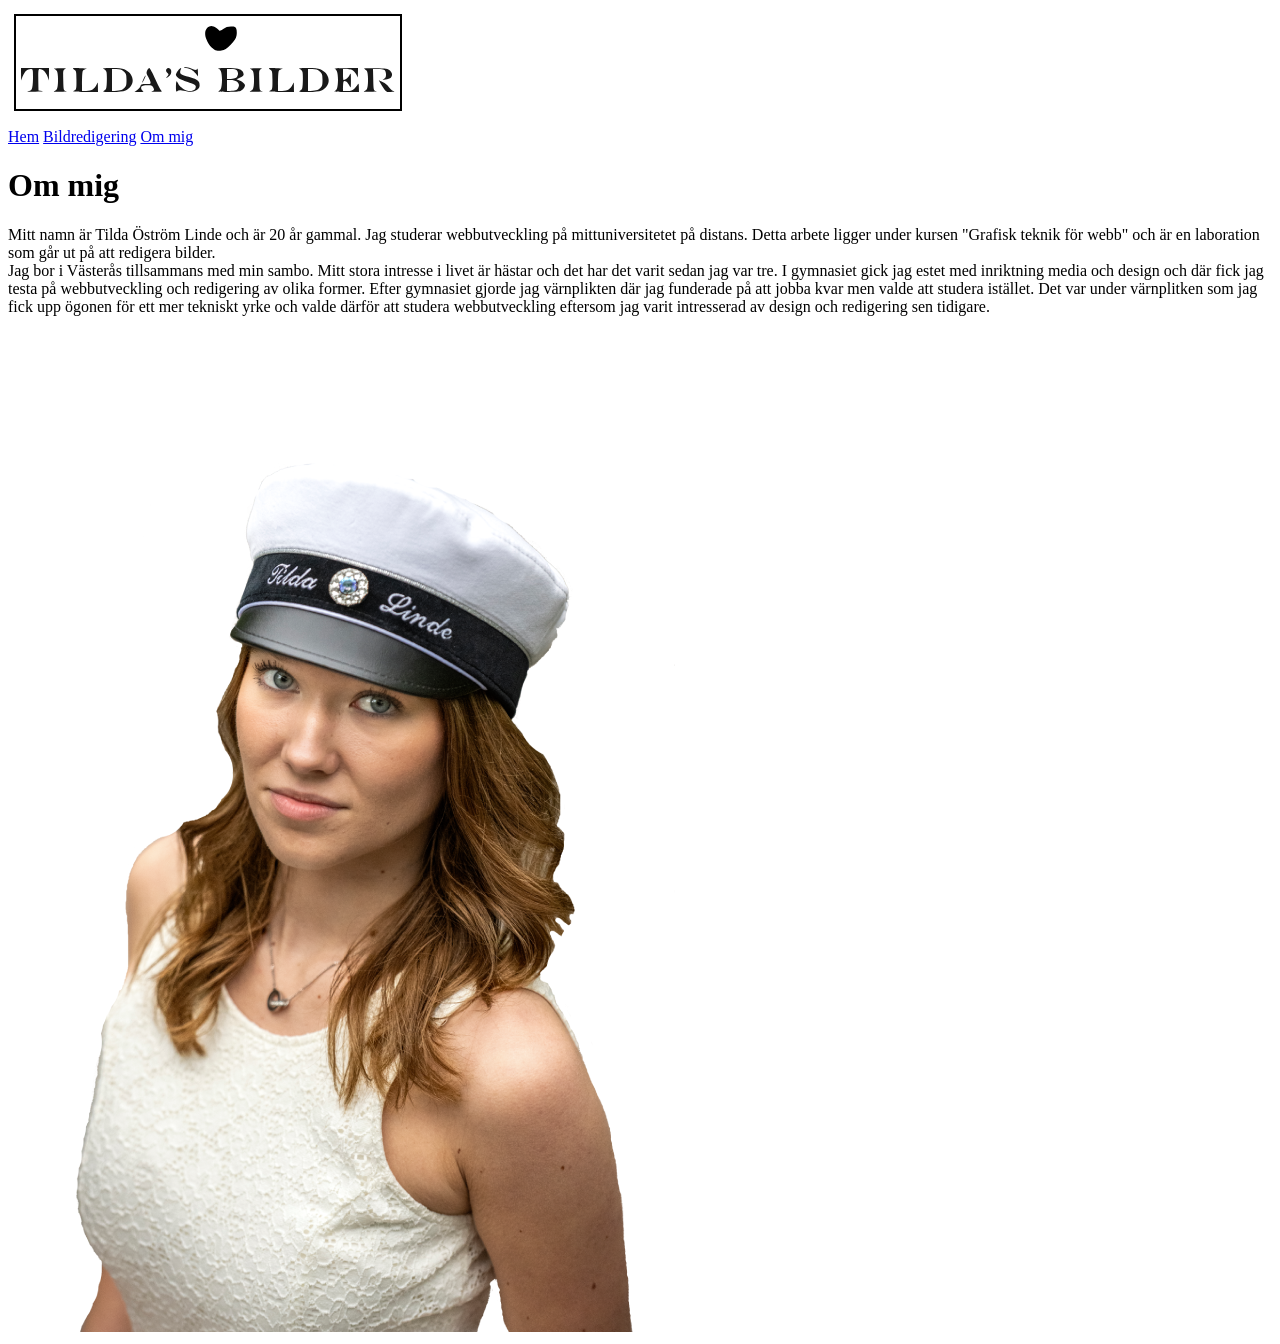
==== aboutme.html @ 5f5fce8c "html för index, bildredigering och om mig klart" ====
<!DOCTYPE html>
<html lang="sv">
<head>
    <meta charset="UTF-8">
    <meta name="viewport" content="width=device-width, initial-scale=1.0">
    <title>Tilda's Bilder</title>
    <link rel="icon" type="image/png" href="./images/favicon.png" sizes="32x32">
    <link rel="icon" type="image/x-icon" href="./images/favicon.ico">
    <link rel="stylesheet" href="style.css">
    <script src="script.js" defer></script>
</head>
<body>
    <header>
        <img src="images/logo.svg" alt="Tilda's bilder logo">
        <nav>
            <a href="index.html">Hem</a>
            <a href="bildredigering.html">Bildredigering</a>
            <a href="aboutme.html">Om mig</a>
        </nav>
    </header>
    <main>
        <h1>Om mig</h1>
        <p>Mitt namn är Tilda Öström Linde och är 20 år gammal. Jag studerar webbutveckling på mittuniversitetet på distans.
            Detta arbete ligger under kursen "Grafisk teknik för webb" och är en laboration som går ut på att redigera bilder. <br>
            Jag bor i Västerås tillsammans med min sambo. Mitt stora intresse i livet är hästar och det har det varit sedan jag var tre. I
            gymnasiet gick jag estet med inriktning media och design och där fick jag testa på webbutveckling och redigering av olika former.
            Efter gymnasiet gjorde jag värnplikten där jag funderade på att jobba kvar men valde att studera istället. Det var under värnplitken
            som jag fick upp ögonen för ett mer tekniskt yrke och valde därför att studera webbutveckling eftersom jag varit intresserad av
            design och redigering sen tidigare.
        </p>
        <img src="./images/portrait (2).png" alt="frilagd profilbild">
    </main>
    <footer></footer>
</body>
</html>
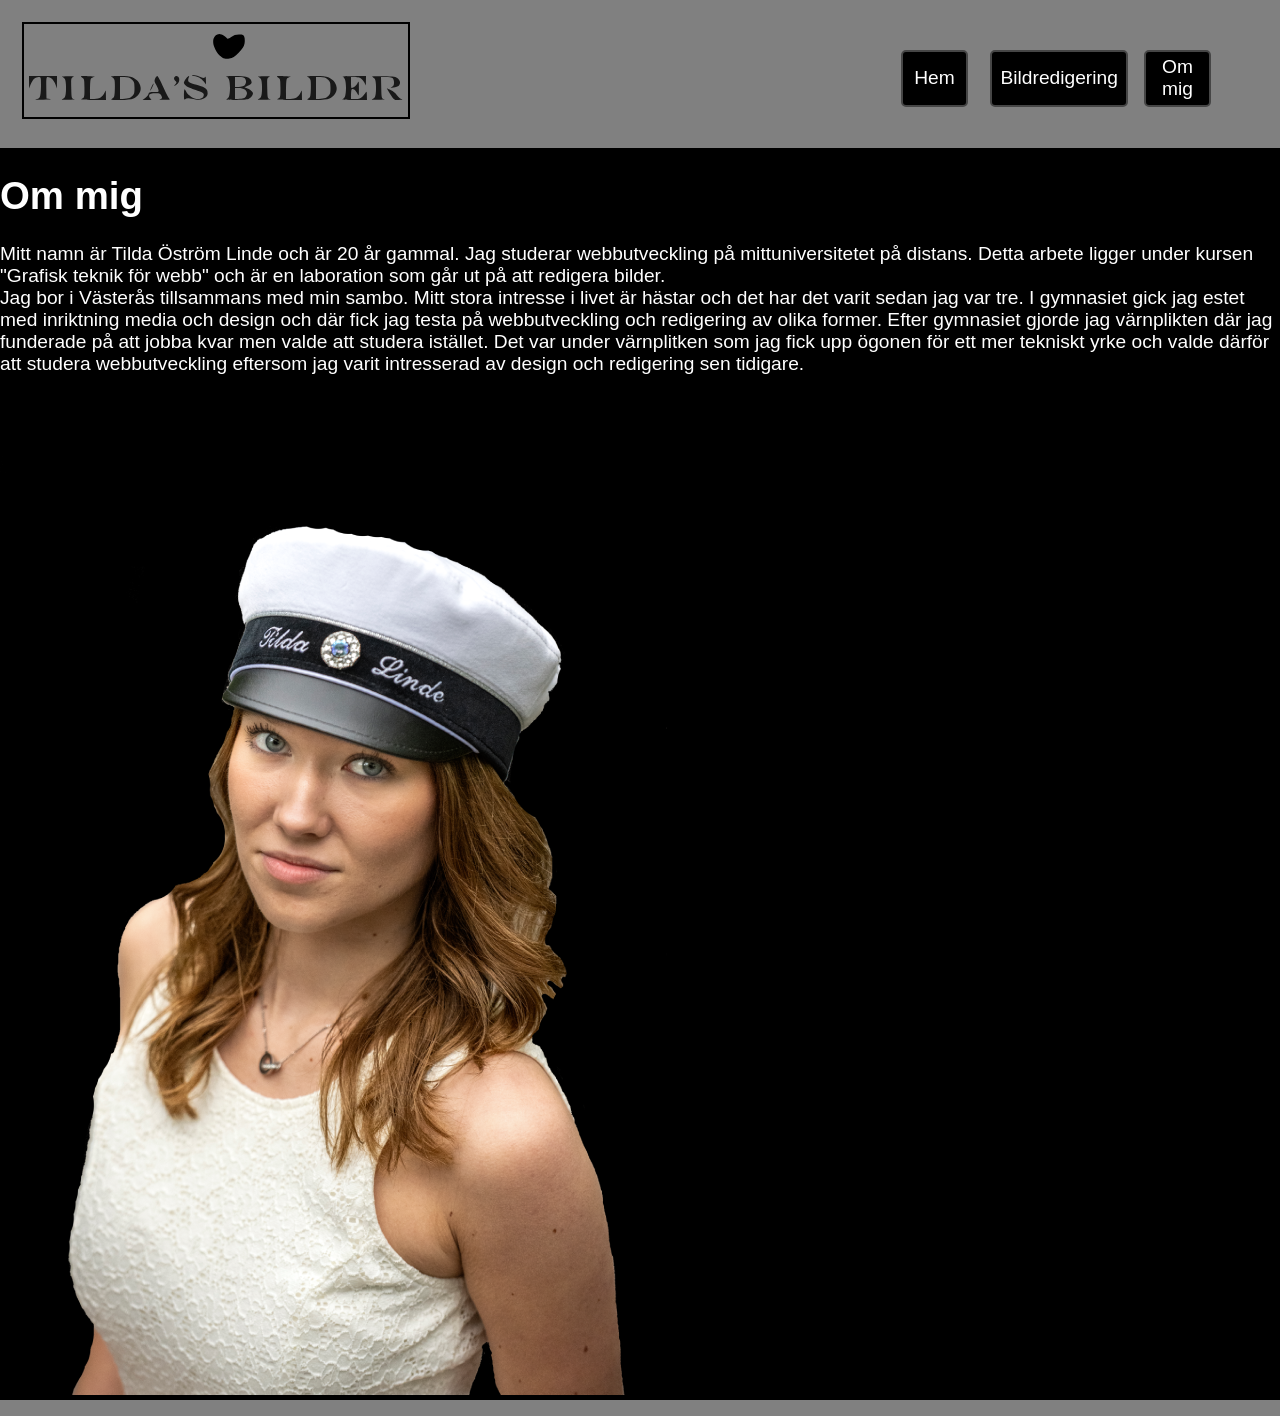
==== commit 5ca88fee: "css för startsidan klar + fungerande mobil meny knapp" ====
--- a/aboutme.html
+++ b/aboutme.html
@@ -6,16 +6,19 @@
     <title>Tilda's Bilder</title>
     <link rel="icon" type="image/png" href="./images/favicon.png" sizes="32x32">
     <link rel="icon" type="image/x-icon" href="./images/favicon.ico">
-    <link rel="stylesheet" href="style.css">
+    <link rel="stylesheet" href="./css/style.css">
     <script src="script.js" defer></script>
 </head>
 <body>
     <header>
         <img src="images/logo.svg" alt="Tilda's bilder logo">
-        <nav>
-            <a href="index.html">Hem</a>
-            <a href="bildredigering.html">Bildredigering</a>
-            <a href="aboutme.html">Om mig</a>
+        <button class="menu-toggle">☰</button>
+        <nav class="menu">
+            <ul>
+            <li><a href="index.html">Hem</a></li>
+            <li><a href="bildredigering.html">Bildredigering</a></li>
+            <li><a href="aboutme.html">Om mig</a></li>
+            </ul>
         </nav>
     </header>
     <main>
--- a/css/style.css
+++ b/css/style.css
@@ -0,0 +1,181 @@
+body {
+    font-family: "Verdana", Geneva, Tahoma, sans-serif;
+    font-size: 1.2rem;
+    background-color: black; 
+    margin: 0;
+    color: white;
+    max-width: 100%;
+}
+
+header {
+    background-color: gray;
+    padding: 1rem;
+    margin-bottom: 1rem;
+    display: flex;
+    justify-content: space-between;
+    align-items: center;
+    flex-wrap: wrap;
+}
+header img {
+    max-width: 40%;
+}
+.menu {
+    width: 100%;
+    max-height: 0;
+    overflow: hidden;
+    transition: max-height 0.3s ease-out;
+}
+.menu.open {
+    display: flex;
+    flex-direction: row;
+    max-height: 20%;
+}
+.menu-toggle {
+    cursor: pointer;
+    display: block;
+    margin-left: 50%;
+}
+.menu ul {
+    display: flex;
+    flex-direction: column;
+    padding: 0;
+    margin: 0;
+    list-style-type: none;
+}
+.menu ul li {
+    width: 100%;
+}
+.menu ul li a {
+    list-style-type: none;
+    color:white;
+    text-decoration: none;
+    padding: 0.6rem;
+    background-color: black;
+    border-radius: 5px;
+    border: 2px solid rgb(70, 70, 70);
+    transition: background-color 0.5s, color 0.3s;
+    margin-right: 2rem;
+    display: block;
+    text-align: center;
+    margin: 0;
+}
+.menu a:hover {
+    background-color: rgb(189, 189, 189);
+    color: black;
+}
+.hero img{
+    width: 100%;
+    opacity: 0.5;
+}
+.hero p {
+    text-align: center;
+    margin: 5%;
+    font-size: 1.3rem;
+}
+.hero h1 {
+    text-align: center;
+    margin: 5%;
+}
+
+.bildserie{
+    display: grid;
+    grid-template-columns: 1fr;
+    justify-items: center;
+    align-items: start;
+    gap: 5rem;
+    margin-left: 4rem;
+}
+.bildserie img{
+    max-width: 90%;
+    max-height: 50%;
+    margin: 1rem;
+    margin-bottom: 2rem;
+    padding: 0;
+    border: 2px solid white;
+    transition: transform 0.3s ease-in-out;
+}
+.bildserie img:hover {
+    transform: scale(1.1);
+    margin-bottom: 0;
+}
+/*BILD REDIGERING*/
+.minabilder {
+    font-size: 2rem;
+    text-align: center;
+}
+.bild1{
+    
+}
+
+footer {
+    background-color: gray;
+    padding-top: 1rem;
+    display: grid;
+    grid-template-rows: 1fr 1fr 1fr;
+    justify-items: center;
+    font-size: 0.8rem;
+    color: black;
+}
+footer a {
+    color: black;
+    text-decoration: none;
+}
+footer img {
+    max-width: 15%;
+    margin: 0;
+
+}
+
+@media (min-width: 800px) {
+    .bildserie {
+        grid-template-columns: 1fr 1fr 1fr;
+    }
+    header {
+        flex-wrap: nowrap;
+    }
+
+    .menu-toggle {
+        display: none;
+    }
+    .menu {
+        max-height: 10%;
+        overflow: visible;
+        width: 100%;
+        display: flex;
+        flex-direction: row;
+        justify-content: flex-end;
+        align-items: center;
+        margin-right: 5%;
+        
+    }
+    .menu ul {
+        display: flex;
+        flex-direction: row;
+        gap: 2rem;
+        margin: 0;
+        list-style-type: none;
+        width: auto;
+        text-align: center;
+        padding: 0.8rem 0;
+    }
+    .menu ul li {
+        max-height: 20%;
+    }
+    .menu ul li a {
+        text-decoration: none;
+        display: flex;
+        justify-content: center;
+        align-items: center;
+        height: 110%;
+        width: 110%;
+        text-align: center;
+        padding: 0;
+        margin: 0;
+    }
+    .menu.open {
+        display: block;
+        flex-direction: row;
+        max-height: none;
+    }
+
+}
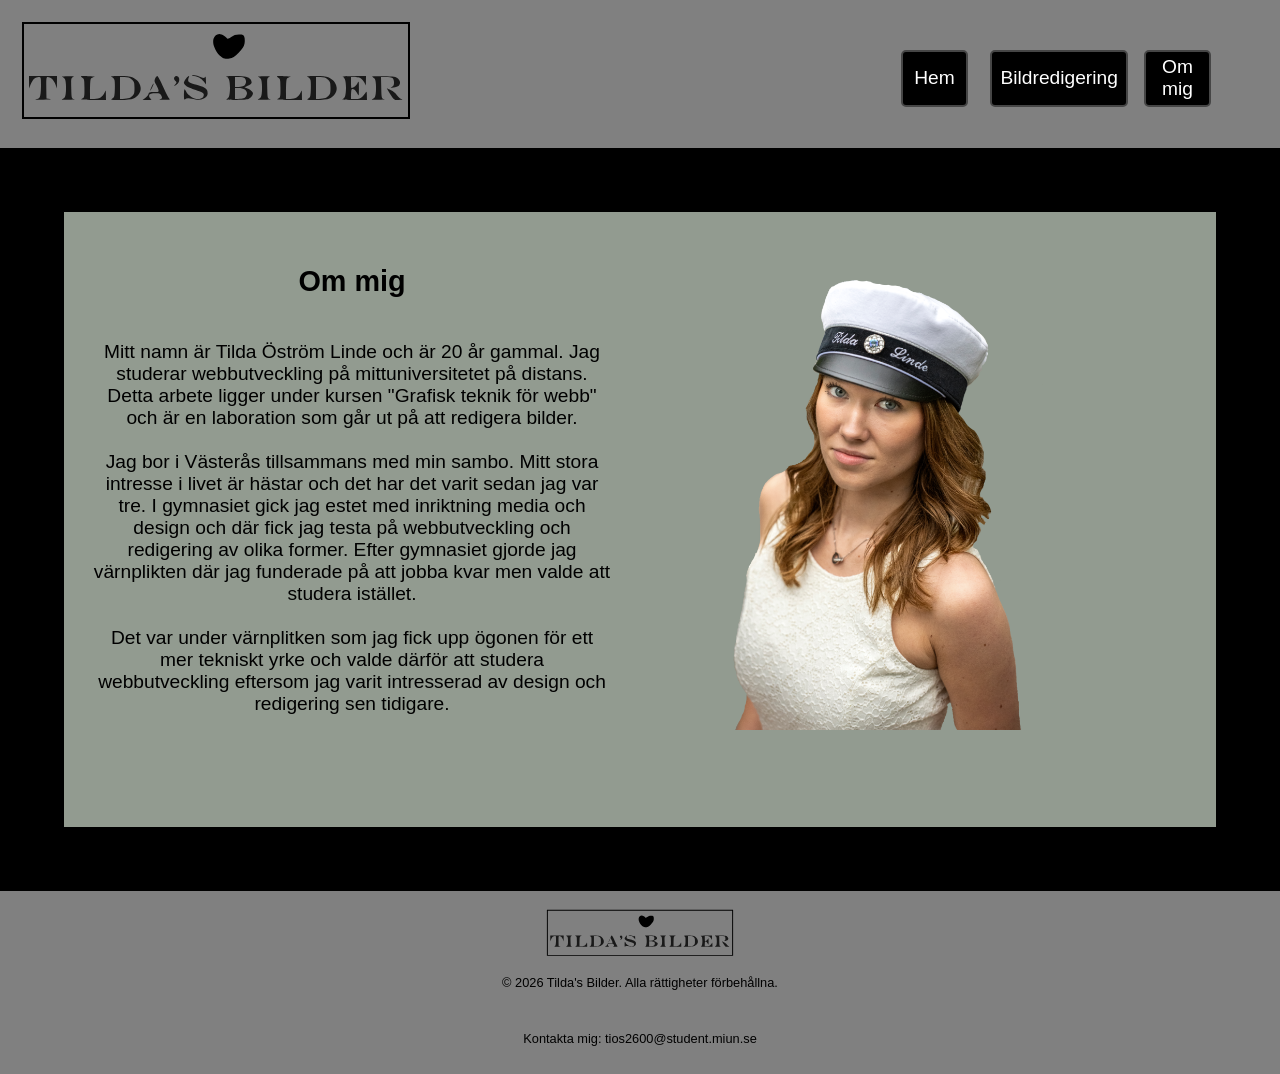
==== commit c6aa6e74: "css för om mig sidan klart" ====
--- a/aboutme.html
+++ b/aboutme.html
@@ -7,7 +7,7 @@
     <link rel="icon" type="image/png" href="./images/favicon.png" sizes="32x32">
     <link rel="icon" type="image/x-icon" href="./images/favicon.ico">
     <link rel="stylesheet" href="./css/style.css">
-    <script src="script.js" defer></script>
+    <script src="./js/main.js" defer></script>
 </head>
 <body>
     <header>
@@ -22,17 +22,25 @@
         </nav>
     </header>
     <main>
+        <section class="me">
+            <div class="metext">
         <h1>Om mig</h1>
         <p>Mitt namn är Tilda Öström Linde och är 20 år gammal. Jag studerar webbutveckling på mittuniversitetet på distans.
-            Detta arbete ligger under kursen "Grafisk teknik för webb" och är en laboration som går ut på att redigera bilder. <br>
+            Detta arbete ligger under kursen "Grafisk teknik för webb" och är en laboration som går ut på att redigera bilder.<br> <br>
             Jag bor i Västerås tillsammans med min sambo. Mitt stora intresse i livet är hästar och det har det varit sedan jag var tre. I
             gymnasiet gick jag estet med inriktning media och design och där fick jag testa på webbutveckling och redigering av olika former.
-            Efter gymnasiet gjorde jag värnplikten där jag funderade på att jobba kvar men valde att studera istället. Det var under värnplitken
+            Efter gymnasiet gjorde jag värnplikten där jag funderade på att jobba kvar men valde att studera istället. <br><br>Det var under värnplitken
             som jag fick upp ögonen för ett mer tekniskt yrke och valde därför att studera webbutveckling eftersom jag varit intresserad av
             design och redigering sen tidigare.
         </p>
+        </div>
         <img src="./images/portrait (2).png" alt="frilagd profilbild">
+        </section>
     </main>
-    <footer></footer>
+    <footer>
+        <img src="images/logo.svg" alt="Tilda's bilder logo">
+        <p>&copy; 2026 Tilda's Bilder. Alla rättigheter förbehållna.</p>
+        <p>Kontakta mig: <a href="mailto:tios2600@student.miun.se">tios2600@student.miun.se</a></p>
+    </footer>
 </body>
 </html>
--- a/css/style.css
+++ b/css/style.css
@@ -34,6 +34,9 @@
     cursor: pointer;
     display: block;
     margin-left: 50%;
+    background-color:black;
+    border: none;
+    color: white;
 }
 .menu ul {
     display: flex;
@@ -100,11 +103,94 @@
 }
 /*BILD REDIGERING*/
 .minabilder {
-    font-size: 2rem;
-    text-align: center;
+    font-size: 1.2rem;
+    text-align: center;
+    padding: 2%;
 }
 .bild1{
-    
+    background-color: rgb(26, 26, 26);
+    display: grid;
+    grid-template-columns: 1fr 1fr;
+    max-width: 100%;
+    padding: 2%;
+    margin-bottom: 5%;
+}
+.bild1 img {
+    max-width: 90%;
+    transition: transform 0.3s ease-in-out;
+}
+.bild1 img:hover {
+    transform: scale(1.1);
+}
+.bild1 h1 {
+    font-size: 1.2rem;
+}
+.bild1 p {
+    grid-column: span 2;
+    font-size: 1rem;
+}
+.bild2 {
+    background-color: rgb(26, 26, 26);
+    display: grid;
+    grid-template-columns: 1fr 1fr;
+    max-width: 100%;
+    padding: 2%;
+    align-items: center;
+    margin-bottom: 5%;
+}
+.bild2 img {
+    max-width: 90%;
+    max-height: 80%;
+    transition: transform 0.3s ease-in-out;
+}
+.bild2 img:hover {
+    transform: scale(1.1);
+}
+.bild2 h1 {
+    font-size: 1.2rem;
+}
+.bild2 p {
+    grid-column: span 2;
+    font-size: 1rem;
+}
+
+.bild3 {
+    background-color: rgb(26, 26, 26);
+    display: grid;
+    grid-template-columns: 1fr 1fr;
+    max-width: 100%;
+    padding: 2%;
+    align-items: center;
+    margin-bottom: 5%;
+}
+.bild3 img {
+    max-width: 90%;
+    max-height: 80%;
+    transition: transform 0.3s ease-in-out;
+}
+.bild3 img:hover {
+    transform: scale(1.1);
+}
+.bild3 h1 {
+    font-size: 1.2rem;
+}
+.bild3 p {
+    grid-column: span 2;
+    font-size: 1rem;
+}
+/*OM MIG*/
+.me {
+    background-color: rgb(146, 155, 144);
+    width: 90%;
+    margin: 5%;
+    text-align: center;
+}
+.metext {
+    color: black;
+    padding: 5%;
+}
+.me img {
+    width: 60%;
 }
 
 footer {
@@ -177,5 +263,28 @@
         flex-direction: row;
         max-height: none;
     }
+    .me {
+    background-color: rgb(146, 155, 144);
+    width: 90%;
+    text-align: center;
+    color: black;
+    margin-left: 5%;
+    margin-top: 5%;
+    display: grid;
+    grid-template-columns: 1fr 1fr;
+    grid-template-rows: auto;
+    margin-bottom: 5%;
+    padding-bottom: 5%;;
+    height: auto;
+    align-content: start;
+    }
+    .metext {
+    display: flex;
+    flex-direction: column;
+    }
+    .me img {
+    width: 60%;
+    margin-left: 10%;
+    }
 
 }
